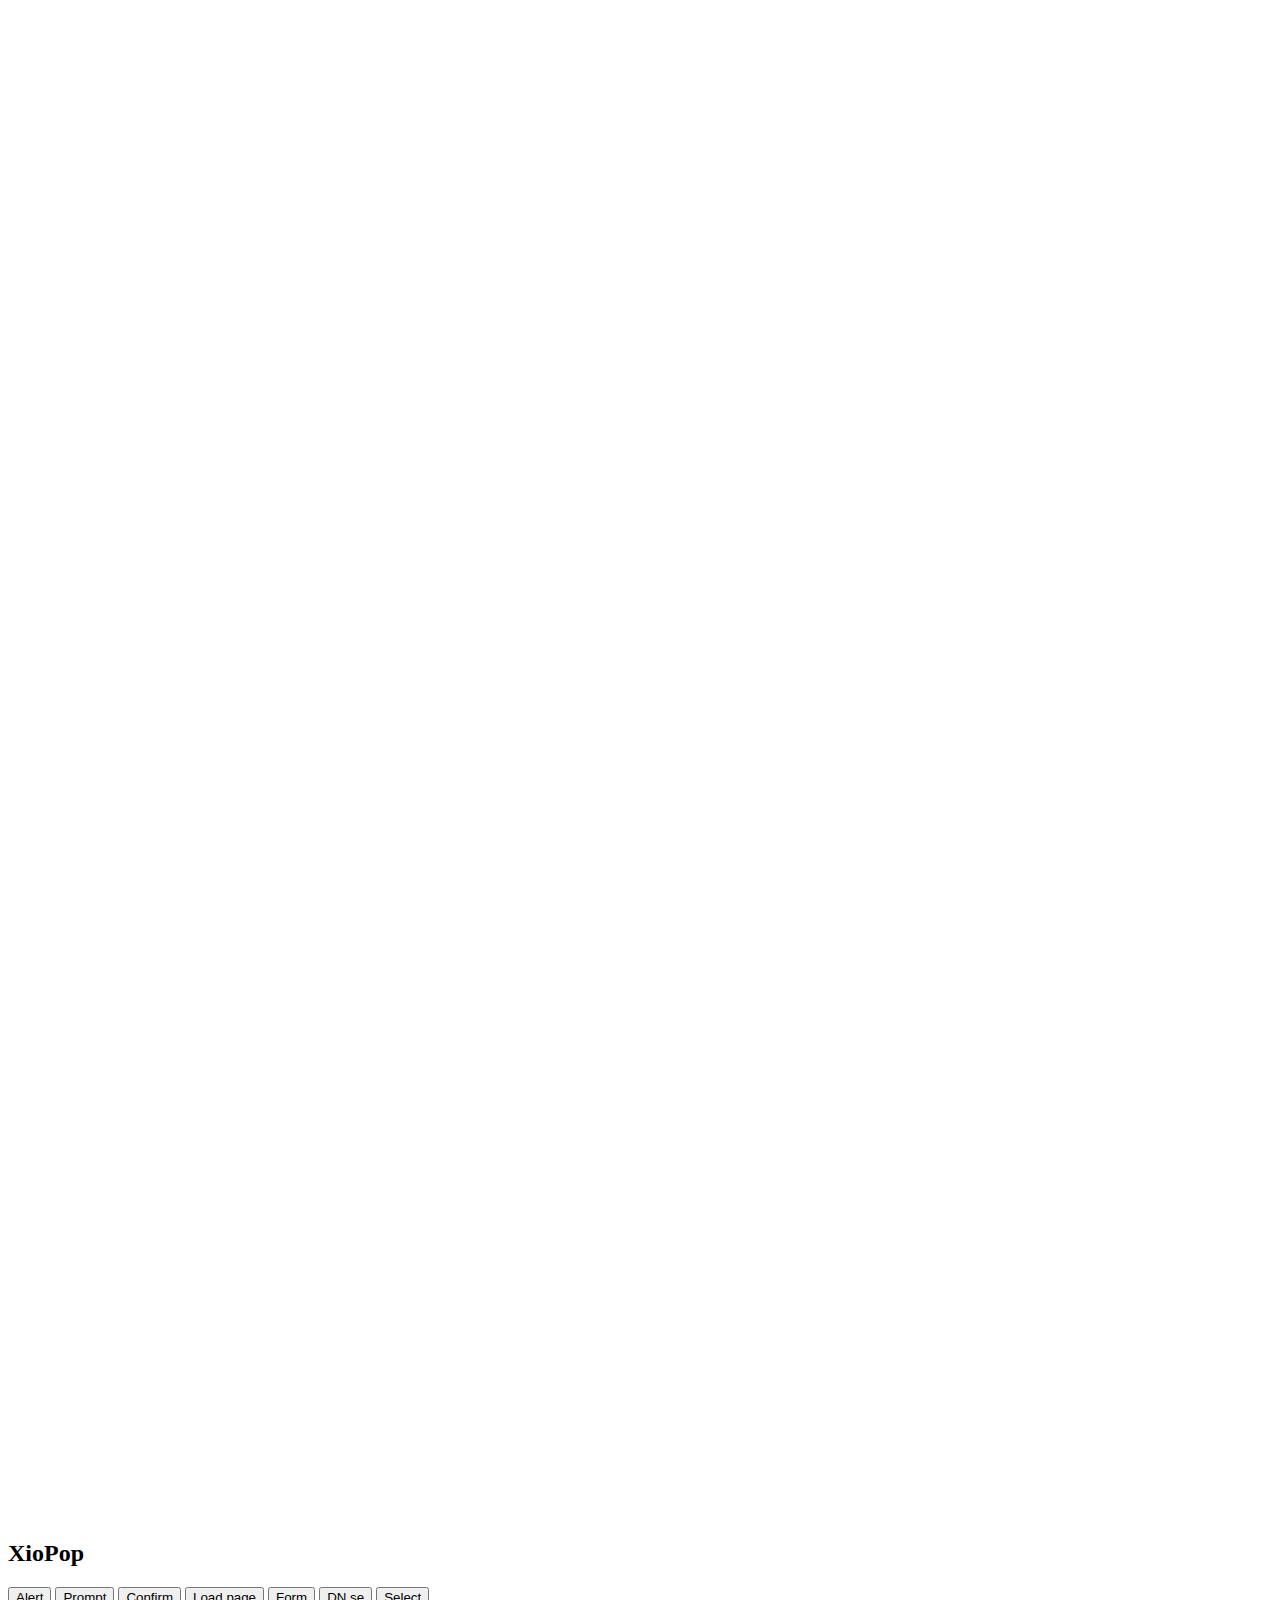
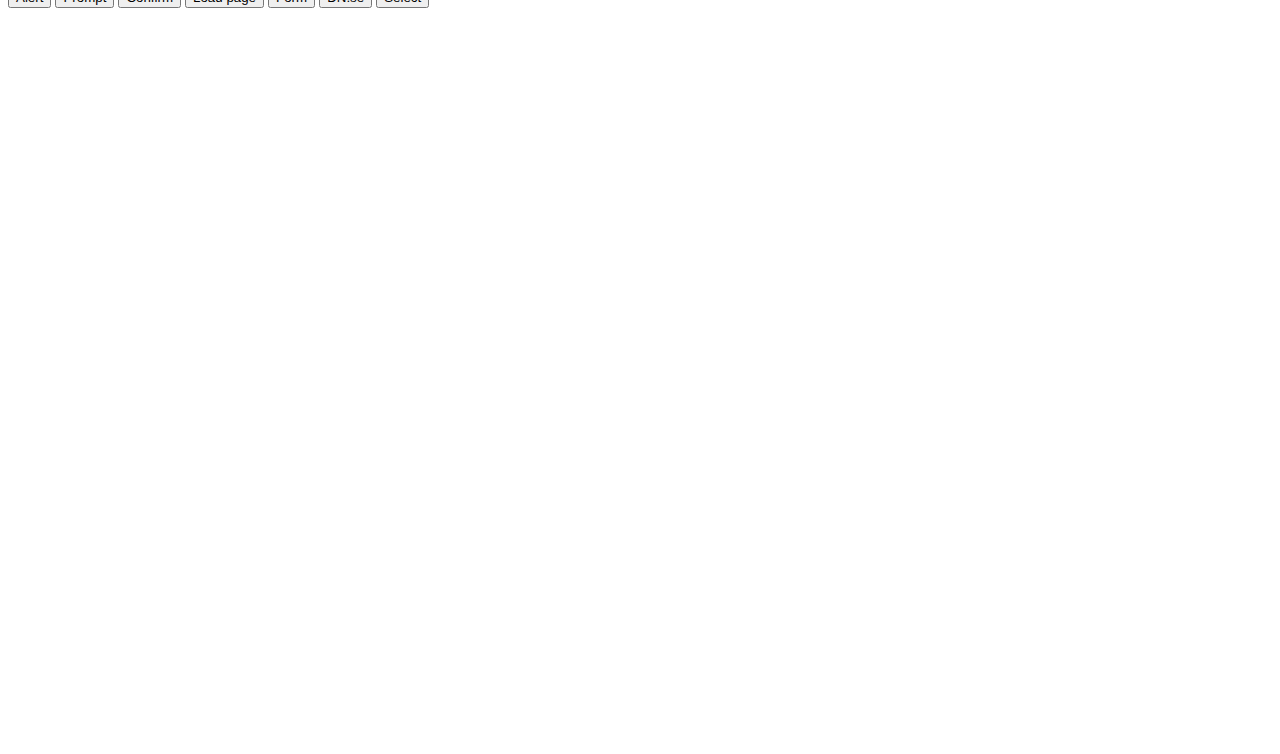
==== example/index.htm @ 96f67086 "added existing work on xioPop" ====
<!doctype html>
<html>
	<head>
		<title>XioPop</title>
		<meta charset="utf-8" />
		<link rel="stylesheet" href="../XioPop.css" type="text/css" />
		<meta name="viewport" content="width=device-width, initial-scale=1, maximum-scale=1" />
	</head>
	<body>
		
		<br><br><br><br><br><br><br><br><br><br><br><br><br><br>
		<br><br><br><br><br><br><br><br><br><br><br><br><br><br>
		<br><br><br><br><br><br><br><br><br><br><br><br><br><br>
		<br><br><br><br><br><br><br><br><br><br><br><br><br><br>
		<br><br><br><br><br><br><br><br><br><br><br><br><br><br>
		<br><br><br><br><br><br><br><br><br><br><br><br><br><br>
		
		<h2>XioPop</h2>
		<button type="button" id="btnAlert">Alert</button>
		<button type="button" id="btnPrompt">Prompt</button>
		<button type="button" id="btnConfirm">Confirm</button>
		<button type="button" id="btnPage">Load page</button>
		<button type="button" id="btnForm">Form</button>
		<button type="button" id="btnWebPage">DN.se</button>
		<button type="button" id="btnSelect">Select</button>
		
		
		<br><br><br><br><br><br><br><br><br><br><br><br><br><br>
		<br><br><br><br><br><br><br><br><br><br><br><br><br><br>
		<br><br><br><br><br><br><br><br><br><br><br><br><br><br>
		
		
		<script src="../XioPop.js"></script>
		<script src="script.js"></script>
	</body>
</html>
---- XioPop.css ----
#xiopop {
	position: fixed;
	top: 0px;
	left: 0px;
	width: 100%;
	height: 100%;
	z-index: 11;
	display: none;
	overflow: auto;
	text-align: center;
}


#xiopop_box {
	display: none;
	background-color: white;
	padding: 20px;
	margin: 20px;
	max-width: 800px;
	border-radius: 3px;
	box-shadow: 0 3px 6px rgba(0,0,0,0.4);
}

#xiopop_box.visible {
	display: inline-block;
}

#xiopop_box_title {
	font-size: 1.4em;
	text-align: center;
	margin-bottom: 1em;
}



.xiopop_hidden {
	display: none;
}


.xiopop_fog {
	display: none;
	position: fixed;
	top: 0px;
	left: 0px;
	width: 100%;
	height: 100%;
	z-index: 10;
	-webkit-transition: opacity 0.2s linear;
	opacity: 0;
	background-color: black;
}
.xiopop_fog.visible {
	display: block;
}
.xiopop_fog.dimmed {
	opacity: 0.6;
}



.xiopop_button_set>button {
	padding: 6px 15px;
}


/*** ALERT ***/
.xiopop_alert .xiopop_button_set {
	text-align: center;
}


/*** CONFIRM ***/
.xiopop_confirm .xiopop_button_set {
	text-align: right;
}


/*** PROMPT ***/
.xiopop_prompt .xiopop_button_set {
	text-align: right;
}
.xiopop_prompt input {
	width: 100%;
	margin-bottom: 1em;
	-webkit-box-sizing: border-box;
	box-sizing: border-box;
	padding: 0.5em;
}

/*** HTML ***/
.xiopop_html {
	text-align: left;
}



#xiopop_prompt_label {
	display: block;
}

body.xiopop_open {
	overflow: hidden;
}

body.xiopop_open #xiopop {
	display: block;
}
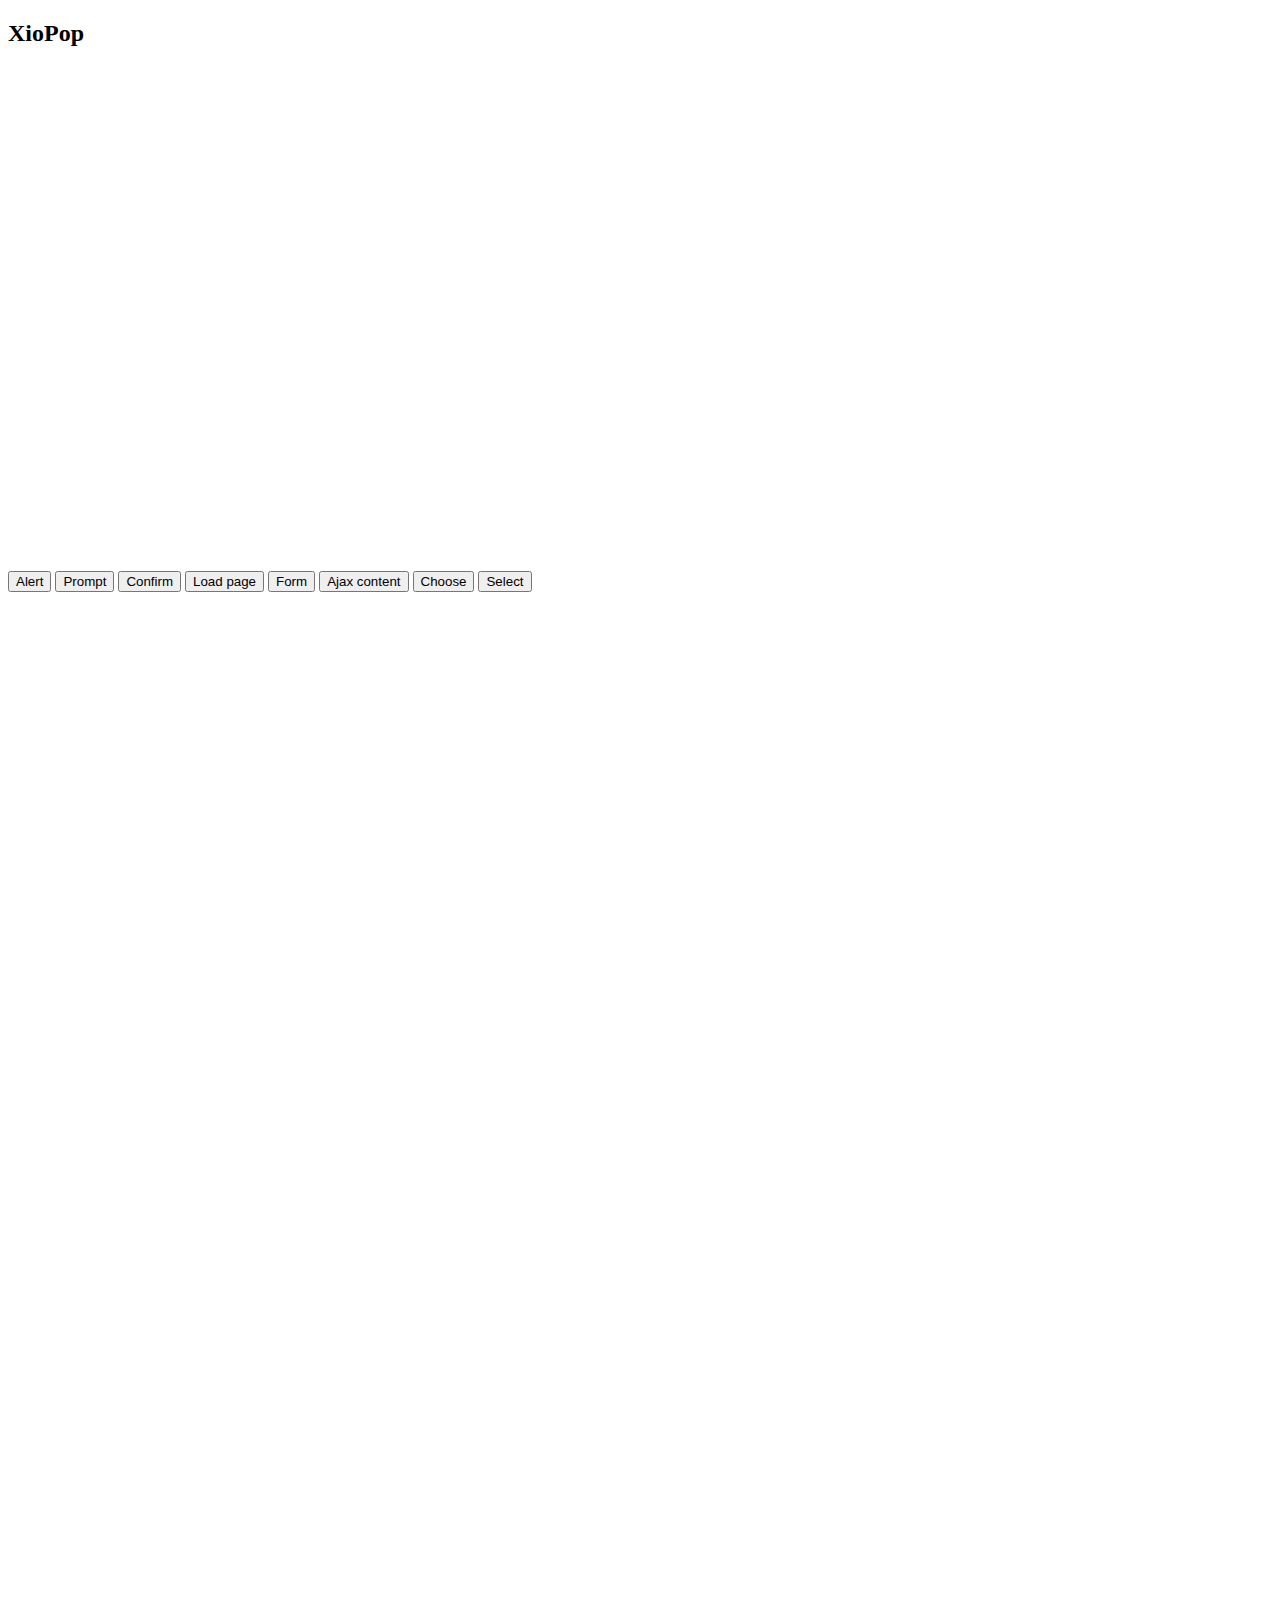
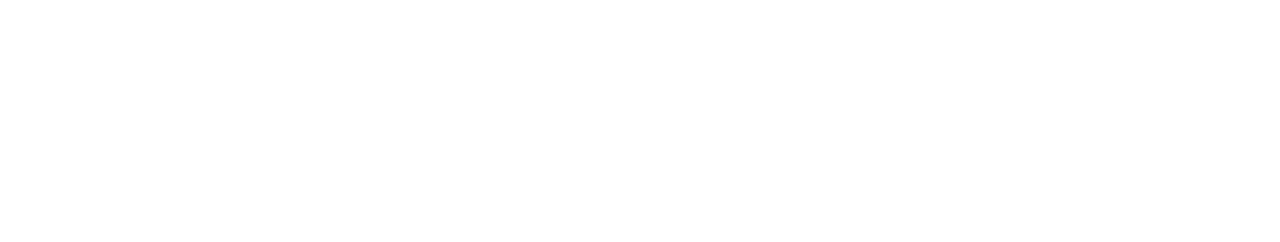
==== commit cdc228da: "new type: choose, close button, fix form and some styling" ====
--- a/example/index.htm
+++ b/example/index.htm
@@ -7,29 +7,28 @@
 		<meta name="viewport" content="width=device-width, initial-scale=1, maximum-scale=1" />
 	</head>
 	<body>
-		
+
+		<h2>XioPop</h2>
+		<br><br><br><br><br><br><br><br><br><br><br><br><br><br>
+		<br><br><br><br><br><br><br><br><br><br><br><br><br><br>
+
+		<button type="button" id="btnAlert">Alert</button>
+		<button type="button" id="btnPrompt">Prompt</button>
+		<button type="button" id="btnConfirm">Confirm</button>
+		<button type="button" id="btnPage">Load page</button>
+		<button type="button" id="btnForm">Form</button>
+		<button type="button" id="btnWebPage">Ajax content</button>
+		<button type="button" id="btnChoose">Choose</button>
+		<button type="button" id="btnSelect">Select</button>
+
+
 		<br><br><br><br><br><br><br><br><br><br><br><br><br><br>
 		<br><br><br><br><br><br><br><br><br><br><br><br><br><br>
 		<br><br><br><br><br><br><br><br><br><br><br><br><br><br>
 		<br><br><br><br><br><br><br><br><br><br><br><br><br><br>
 		<br><br><br><br><br><br><br><br><br><br><br><br><br><br>
-		<br><br><br><br><br><br><br><br><br><br><br><br><br><br>
-		
-		<h2>XioPop</h2>
-		<button type="button" id="btnAlert">Alert</button>
-		<button type="button" id="btnPrompt">Prompt</button>
-		<button type="button" id="btnConfirm">Confirm</button>
-		<button type="button" id="btnPage">Load page</button>
-		<button type="button" id="btnForm">Form</button>
-		<button type="button" id="btnWebPage">DN.se</button>
-		<button type="button" id="btnSelect">Select</button>
-		
-		
-		<br><br><br><br><br><br><br><br><br><br><br><br><br><br>
-		<br><br><br><br><br><br><br><br><br><br><br><br><br><br>
-		<br><br><br><br><br><br><br><br><br><br><br><br><br><br>
-		
-		
+
+
 		<script src="../XioPop.js"></script>
 		<script src="script.js"></script>
 	</body>
--- a/XioPop.css
+++ b/XioPop.css
@@ -1,6 +1,6 @@
 
 
-#xiopop {
+.xiopop {
 	position: fixed;
 	top: 0px;
 	left: 0px;
@@ -10,11 +10,13 @@
 	display: none;
 	overflow: auto;
 	text-align: center;
+	font: 14px sans-serif;
 }
 
 
-#xiopop_box {
+.xiopop_box {
 	display: none;
+	position: relative;
 	background-color: white;
 	padding: 20px;
 	margin: 20px;
@@ -23,19 +25,35 @@
 	box-shadow: 0 3px 6px rgba(0,0,0,0.4);
 }
 
-#xiopop_box.visible {
+.xiopop_box.visible {
 	display: inline-block;
 }
 
-#xiopop_box_title {
-	font-size: 1.4em;
+.xiopop_title {
+	font-size: 1.2em;
 	text-align: center;
-	margin-bottom: 1em;
+	margin-bottom: 0.5em;
+	font-weight: bold;
 }
 
+.xiopop_close {
+	position: absolute;
+	top: -15px;
+	right: -15px;
+	padding: 4px 10px 6px;
+	border-radius: 50%;
+	background-color: #ccc;
+	border: 4px solid #fff;
+	box-shadow: 0 2px 5px rgba(0,0,0,0.3);
+	font: bold 15px sans-serif;
+	color: white;
+	cursor: pointer;
+}
+.xiopop_close:hover {
+	background-color: #aaa;
+}
 
-
-.xiopop_hidden {
+.xiopop .hidden {
 	display: none;
 }
 
@@ -60,10 +78,52 @@
 }
 
 
+/*** BUTTONS ***/
+.xiopop_button_set button {
+	padding: 6px 15px;
+	margin-left: 0.5em;
+	background-color: #ddd;
+	border-radius: 0.5em;
+	border: 0;
+	cursor: pointer;
+}
+.xiopop_button_set button:hover {
+	background-color: #aaa;
+}
 
-.xiopop_button_set>button {
-	padding: 6px 15px;
+
+/*** TEXT INPUTS ***/
+.xiopop textarea,
+.xiopop input[type="text"],
+.xiopop input[type="search"] {
+	background-color: #eed;
+	box-shadow: 0px 1px 4px rgba(0,0,0,0.3) inset;
+	padding: 0.6em;
+    border: 0;
+	outline: 0;
 }
+.xiopop input[type="search"]::-webkit-search-decoration {
+    -webkit-appearance: none;
+}
+
+/*** SELECTABLE LIST ***/
+.xiopop_selectableList {
+	padding: 0;
+	margin: 1em 0 0 0;
+}
+.xiopop_selectableList li {
+    list-style-type: none;
+    text-align: left;
+    padding: 0.3em 0.5em;
+    background-color: #eee;
+    margin-bottom: 2px;
+	cursor: pointer;
+}
+.xiopop_selectableList li.selected {
+	background-color: #ccc;
+}
+
+
 
 
 /*** ALERT ***/
@@ -84,15 +144,20 @@
 }
 .xiopop_prompt input {
 	width: 100%;
-	margin-bottom: 1em;
+	margin: 0.5em 0 1em 0;
 	-webkit-box-sizing: border-box;
 	box-sizing: border-box;
-	padding: 0.5em;
 }
 
 /*** HTML ***/
 .xiopop_html {
 	text-align: left;
+}
+
+
+/*** SELECT ***/
+.xiopop_select input {
+    margin: 0;
 }
 
 
@@ -105,6 +170,6 @@
 	overflow: hidden;
 }
 
-body.xiopop_open #xiopop {
+body.xiopop_open .xiopop {
 	display: block;
 }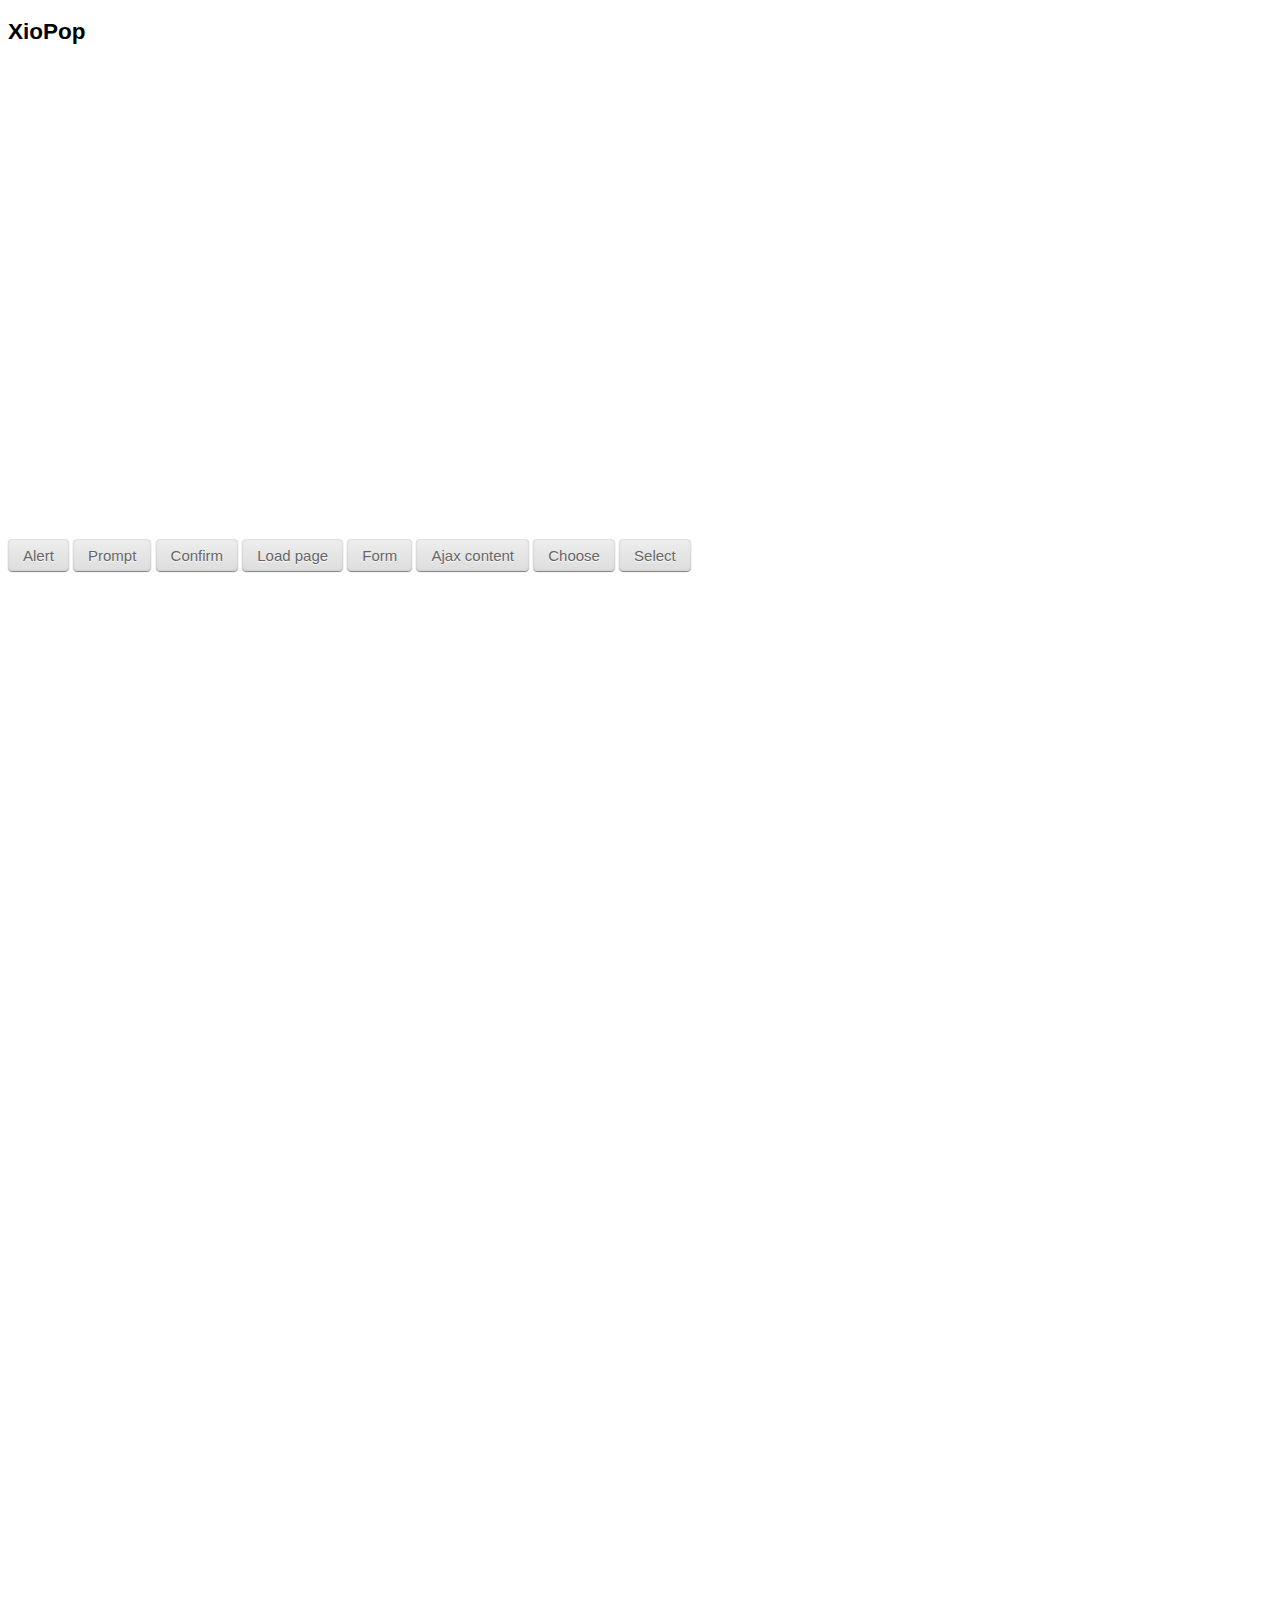
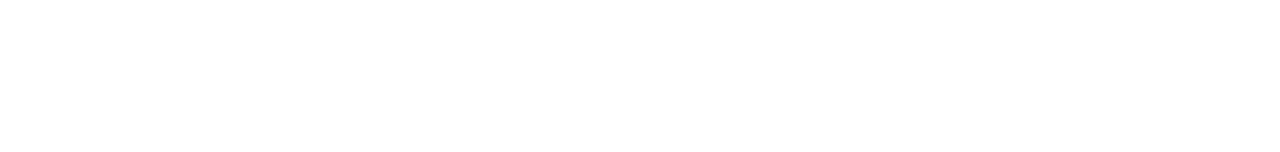
==== commit 7491a4d9: "styling buttons and example" ====
--- a/example/index.htm
+++ b/example/index.htm
@@ -4,6 +4,7 @@
 		<title>XioPop</title>
 		<meta charset="utf-8" />
 		<link rel="stylesheet" href="../XioPop.css" type="text/css" />
+		<link rel="stylesheet" href="style.css" type="text/css" />
 		<meta name="viewport" content="width=device-width, initial-scale=1, maximum-scale=1" />
 	</head>
 	<body>
--- a/XioPop.css
+++ b/XioPop.css
@@ -6,16 +6,15 @@
 	left: 0px;
 	width: 100%;
 	height: 100%;
-	z-index: 11;
-	display: none;
 	overflow: auto;
 	text-align: center;
 	font: 14px sans-serif;
+	z-index: 10;
 }
 
 
 .xiopop_box {
-	display: none;
+	display: inline-block;
 	position: relative;
 	background-color: white;
 	padding: 20px;
@@ -23,10 +22,14 @@
 	max-width: 800px;
 	border-radius: 3px;
 	box-shadow: 0 3px 6px rgba(0,0,0,0.4);
+	transition: transform 200ms linear, opacity 200ms linear;
+	transform: scale(0.7);
+	opacity: 0;
 }
 
 .xiopop_box.visible {
-	display: inline-block;
+	transform: scale(1);
+	opacity: 1;
 }
 
 .xiopop_title {
@@ -42,7 +45,7 @@
 	right: -15px;
 	padding: 4px 10px 6px;
 	border-radius: 50%;
-	background-color: #ccc;
+	background: #7ad;
 	border: 4px solid #fff;
 	box-shadow: 0 2px 5px rgba(0,0,0,0.3);
 	font: bold 15px sans-serif;
@@ -50,7 +53,7 @@
 	cursor: pointer;
 }
 .xiopop_close:hover {
-	background-color: #aaa;
+	background: #679;
 }
 
 .xiopop .hidden {
@@ -59,21 +62,16 @@
 
 
 .xiopop_fog {
-	display: none;
 	position: fixed;
 	top: 0px;
 	left: 0px;
 	width: 100%;
 	height: 100%;
-	z-index: 10;
 	-webkit-transition: opacity 0.2s linear;
 	opacity: 0;
 	background-color: black;
 }
 .xiopop_fog.visible {
-	display: block;
-}
-.xiopop_fog.dimmed {
 	opacity: 0.6;
 }
 
@@ -82,13 +80,16 @@
 .xiopop_button_set button {
 	padding: 6px 15px;
 	margin-left: 0.5em;
-	background-color: #ddd;
-	border-radius: 0.5em;
+	background: #7ad;
+	border-radius: 0.2rem;
 	border: 0;
 	cursor: pointer;
+	color: #fff;
+  	box-shadow: none;
+	text-shadow: none;
 }
 .xiopop_button_set button:hover {
-	background-color: #aaa;
+	background: #679;
 }
 
 
@@ -96,11 +97,12 @@
 .xiopop textarea,
 .xiopop input[type="text"],
 .xiopop input[type="search"] {
-	background-color: #eed;
+	background-color: #F0F6FC;
 	box-shadow: 0px 1px 4px rgba(0,0,0,0.3) inset;
 	padding: 0.6em;
     border: 0;
 	outline: 0;
+	border-radius: 0.2rem;
 }
 .xiopop input[type="search"]::-webkit-search-decoration {
     -webkit-appearance: none;
@@ -166,10 +168,3 @@
 	display: block;
 }
 
-body.xiopop_open {
-	overflow: hidden;
-}
-
-body.xiopop_open .xiopop {
-	display: block;
-}--- a/example/style.css
+++ b/example/style.css
@@ -0,0 +1,24 @@
+html, button, input, select, textarea {
+	font-family: sans-serif;
+	font-size: 15px;
+}
+
+button {
+	padding: 0.5rem 1rem;
+	  background: linear-gradient(to bottom, #eee 0%, #ddd 100%);
+	  border: 0;
+	  color: #666;
+	  font-size: 1rem;
+	  box-shadow: 0px 1px 1px rgba(0,0,0,0.5), 0px 0px 2px rgba(0,0,0,0.2) inset;
+	  border-radius: 0.3rem;
+	  cursor: pointer;
+	  text-shadow: 0px 1px 1px rgba(255, 255, 255, 1);
+}
+
+button:hover {
+	background: linear-gradient(to bottom, #ddd 0%, #ccc 100%);
+}
+
+button:active {
+	background: linear-gradient(to bottom, #ccc 0%, #bbb 100%);
+}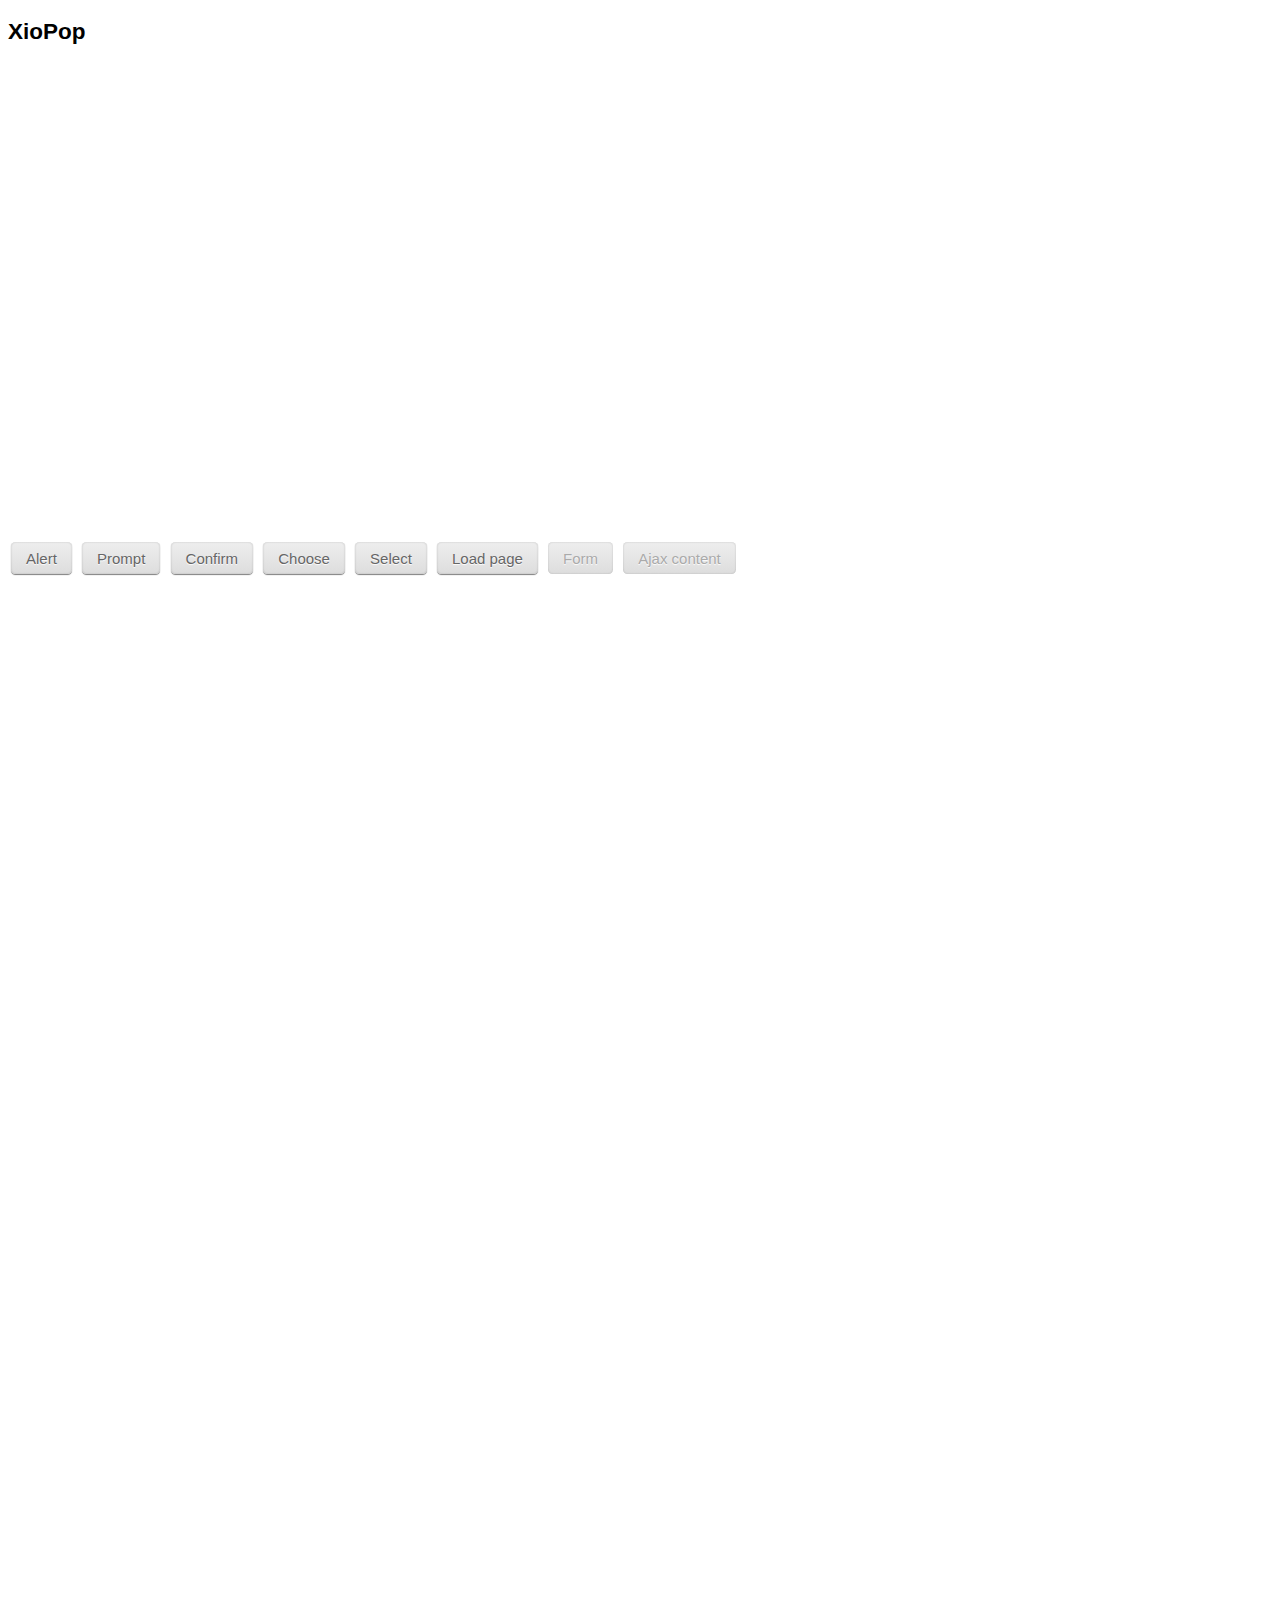
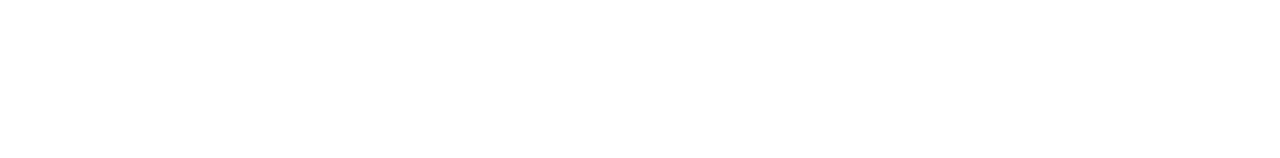
==== commit 25522848: "xioPop 2.0" ====
--- a/example/index.htm
+++ b/example/index.htm
@@ -16,11 +16,11 @@
 		<button type="button" id="btnAlert">Alert</button>
 		<button type="button" id="btnPrompt">Prompt</button>
 		<button type="button" id="btnConfirm">Confirm</button>
-		<button type="button" id="btnPage">Load page</button>
-		<button type="button" id="btnForm">Form</button>
-		<button type="button" id="btnWebPage">Ajax content</button>
 		<button type="button" id="btnChoose">Choose</button>
 		<button type="button" id="btnSelect">Select</button>
+		<button type="button" id="btnPage">Load page</button>
+		<button type="button" id="btnForm" disabled>Form</button>
+		<button type="button" id="btnWebPage" disabled>Ajax content</button>
 
 
 		<br><br><br><br><br><br><br><br><br><br><br><br><br><br>
--- a/XioPop.css
+++ b/XioPop.css
@@ -9,9 +9,8 @@
 	overflow: auto;
 	text-align: center;
 	font: 14px sans-serif;
-	z-index: 10;
+	color: #444;
 }
-
 
 .xiopop_box {
 	display: inline-block;
@@ -77,7 +76,7 @@
 
 
 /*** BUTTONS ***/
-.xiopop_button_set button {
+.xiopop_buttonset button {
 	padding: 6px 15px;
 	margin-left: 0.5em;
 	background: #7ad;
@@ -88,7 +87,7 @@
   	box-shadow: none;
 	text-shadow: none;
 }
-.xiopop_button_set button:hover {
+.xiopop_buttonset button:hover {
 	background: #679;
 }
 
@@ -112,19 +111,35 @@
 .xiopop_selectableList {
 	padding: 0;
 	margin: 1em 0 0 0;
+	overflow: auto;
+	max-height: 300px;
+	box-shadow: 0px 1px 4px rgba(0,0,0,0.3) inset;
+	background-color: rgb(240, 246, 252);
+	border-radius: 0.2rem;
 }
 .xiopop_selectableList li {
     list-style-type: none;
     text-align: left;
-    padding: 0.3em 0.5em;
-    background-color: #eee;
-    margin-bottom: 2px;
+    padding: 0.3rem 0.5rem;
 	cursor: pointer;
 }
+.xiopop_selectableList li:hover {
+	background-color: rgb(219,232,244);
+}
 .xiopop_selectableList li.selected {
-	background-color: #ccc;
+	background-color: #7AD;
+	color: white;
+}
+.xiopop_selectableList li.selected:hover {
+	background-color: #7AD;
 }
 
+.xiopop_selectableList li mark {
+	background-color: transparent;
+	text-decoration: underline;
+	color: inherit;
+	font-weight: bold;
+}
 
 
 
@@ -150,6 +165,9 @@
 	-webkit-box-sizing: border-box;
 	box-sizing: border-box;
 }
+.xiopop_prompt label {
+	display: block;
+}
 
 /*** HTML ***/
 .xiopop_html {
@@ -164,7 +182,4 @@
 
 
 
-#xiopop_prompt_label {
-	display: block;
-}
 
--- a/example/style.css
+++ b/example/style.css
@@ -5,17 +5,26 @@
 
 button {
 	padding: 0.5rem 1rem;
-	  background: linear-gradient(to bottom, #eee 0%, #ddd 100%);
-	  border: 0;
-	  color: #666;
-	  font-size: 1rem;
-	  box-shadow: 0px 1px 1px rgba(0,0,0,0.5), 0px 0px 2px rgba(0,0,0,0.2) inset;
-	  border-radius: 0.3rem;
-	  cursor: pointer;
-	  text-shadow: 0px 1px 1px rgba(255, 255, 255, 1);
+	background: linear-gradient(to bottom, #eee 0%, #ddd 100%);
+	border: 0;
+	color: #666;
+	font-size: 1rem;
+	box-shadow: 0px 1px 1px rgba(0,0,0,0.5), 0px 0px 2px rgba(0,0,0,0.2) inset;
+	border-radius: 0.3rem;
+	text-shadow: 0px 1px 1px rgba(255, 255, 255, 1);
+	margin: 0.2rem;
 }
 
-button:hover {
+button:enabled {
+	cursor: pointer;
+}
+
+button:disabled {
+	color: #aaa;
+	box-shadow: 0px 0px 0px rgba(0,0,0,0.2), 0px 0px 2px rgba(0,0,0,0.2) inset;
+}
+
+button:hover:enabled {
 	background: linear-gradient(to bottom, #ddd 0%, #ccc 100%);
 }
 
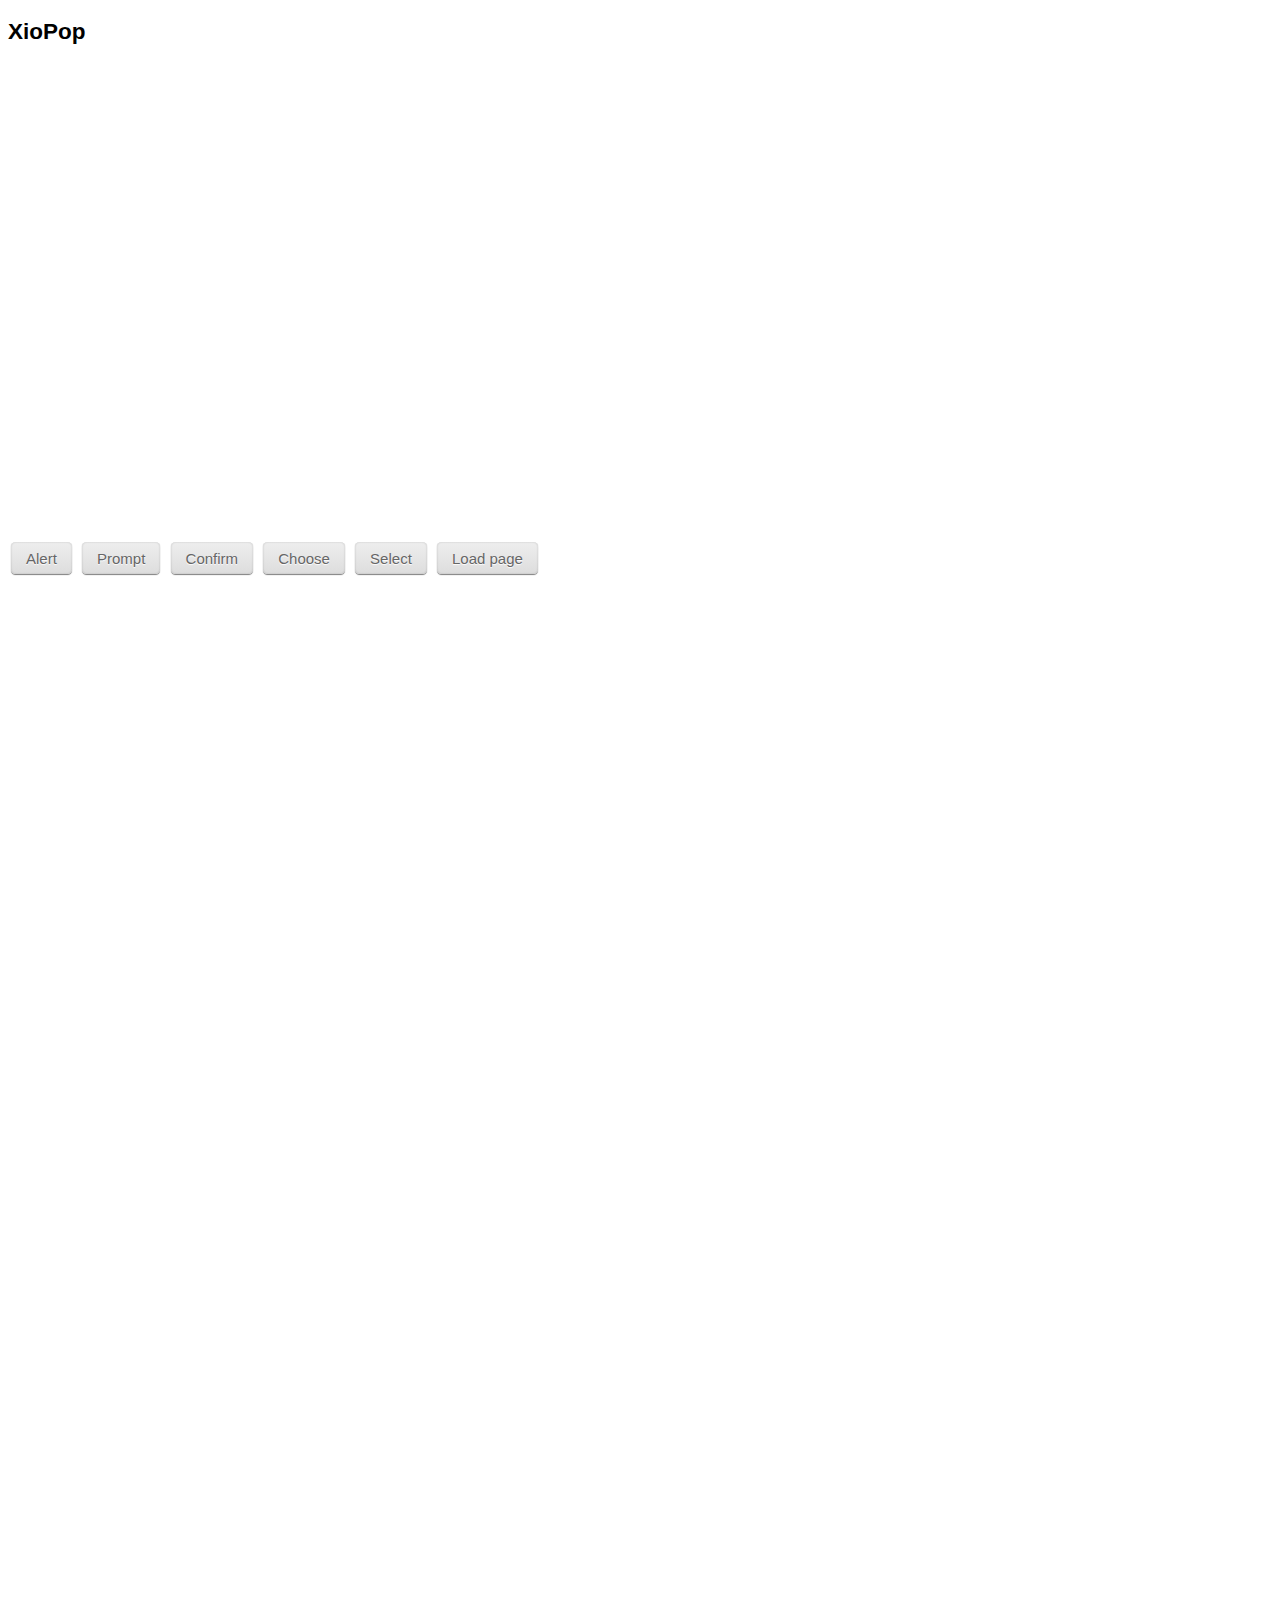
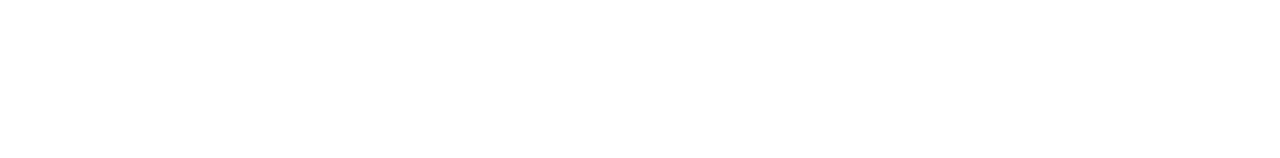
==== commit e62a10a2: "close options" ====
--- a/example/index.htm
+++ b/example/index.htm
@@ -19,9 +19,6 @@
 		<button type="button" id="btnChoose">Choose</button>
 		<button type="button" id="btnSelect">Select</button>
 		<button type="button" id="btnPage">Load page</button>
-		<button type="button" id="btnForm" disabled>Form</button>
-		<button type="button" id="btnWebPage" disabled>Ajax content</button>
-
 
 		<br><br><br><br><br><br><br><br><br><br><br><br><br><br>
 		<br><br><br><br><br><br><br><br><br><br><br><br><br><br>
--- a/XioPop.css
+++ b/XioPop.css
@@ -10,6 +10,12 @@
 	text-align: center;
 	font: 14px sans-serif;
 	color: #444;
+	background-color: rgba(0,0,0,0.5);
+	transition: opacity 200ms linear;
+	opacity: 0;
+}
+.xiopop.visible {
+	opacity: 1;
 }
 
 .xiopop_box {
@@ -21,14 +27,12 @@
 	max-width: 800px;
 	border-radius: 3px;
 	box-shadow: 0 3px 6px rgba(0,0,0,0.4);
-	transition: transform 200ms linear, opacity 200ms linear;
+	transition: transform 200ms linear;
 	transform: scale(0.7);
-	opacity: 0;
 }
 
 .xiopop_box.visible {
 	transform: scale(1);
-	opacity: 1;
 }
 
 .xiopop_title {
@@ -57,21 +61,6 @@
 
 .xiopop .hidden {
 	display: none;
-}
-
-
-.xiopop_fog {
-	position: fixed;
-	top: 0px;
-	left: 0px;
-	width: 100%;
-	height: 100%;
-	-webkit-transition: opacity 0.2s linear;
-	opacity: 0;
-	background-color: black;
-}
-.xiopop_fog.visible {
-	opacity: 0.6;
 }
 
 
@@ -162,7 +151,6 @@
 .xiopop_prompt input {
 	width: 100%;
 	margin: 0.5em 0 1em 0;
-	-webkit-box-sizing: border-box;
 	box-sizing: border-box;
 }
 .xiopop_prompt label {
@@ -178,6 +166,7 @@
 /*** SELECT ***/
 .xiopop_select input {
     margin: 0;
+	width: 100%;
 }
 
 
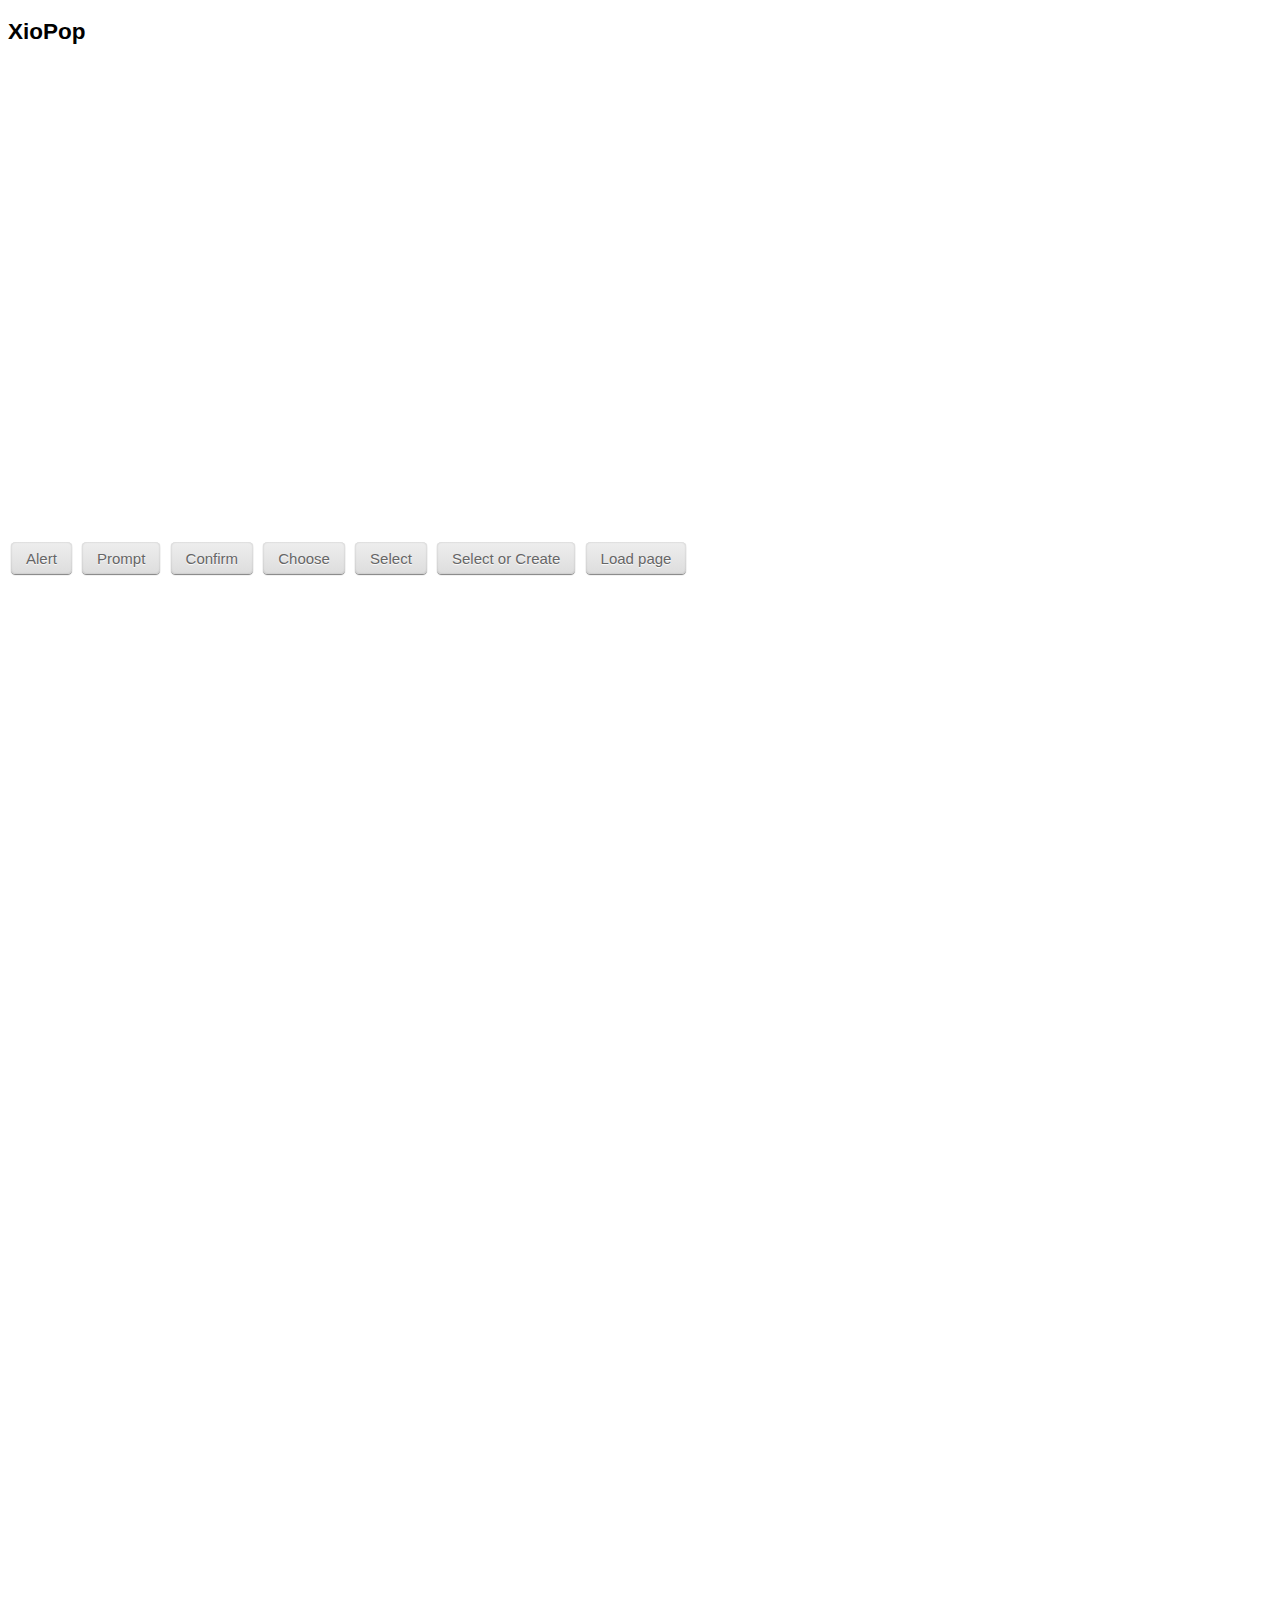
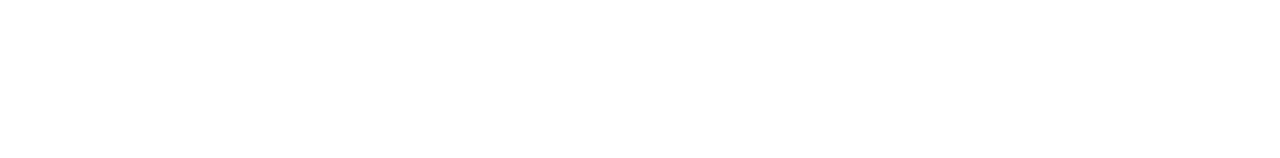
==== commit b52b3c8c: "select option to create new" ====
--- a/example/index.htm
+++ b/example/index.htm
@@ -18,6 +18,7 @@
 		<button type="button" id="btnConfirm">Confirm</button>
 		<button type="button" id="btnChoose">Choose</button>
 		<button type="button" id="btnSelect">Select</button>
+		<button type="button" id="btnSelectOrCreate">Select or Create</button>
 		<button type="button" id="btnPage">Load page</button>
 
 		<br><br><br><br><br><br><br><br><br><br><br><br><br><br>
--- a/XioPop.css
+++ b/XioPop.css
@@ -8,7 +8,6 @@
 	height: 100%;
 	overflow: auto;
 	text-align: center;
-	font: 14px sans-serif;
 	color: #444;
 	background-color: rgba(0,0,0,0.5);
 	transition: opacity 200ms linear;
@@ -84,6 +83,9 @@
 /*** TEXT INPUTS ***/
 .xiopop textarea,
 .xiopop input[type="text"],
+.xiopop input[type="date"],
+.xiopop input[type="datetime-local"],
+.xiopop input[type="number"],
 .xiopop input[type="search"] {
 	background-color: #F0F6FC;
 	box-shadow: 0px 1px 4px rgba(0,0,0,0.3) inset;
@@ -169,6 +171,9 @@
 	width: 100%;
 }
 
+/*** ELEMENT ***/
+.xiopop_element {
+	text-align: left;
+}
 
 
-
